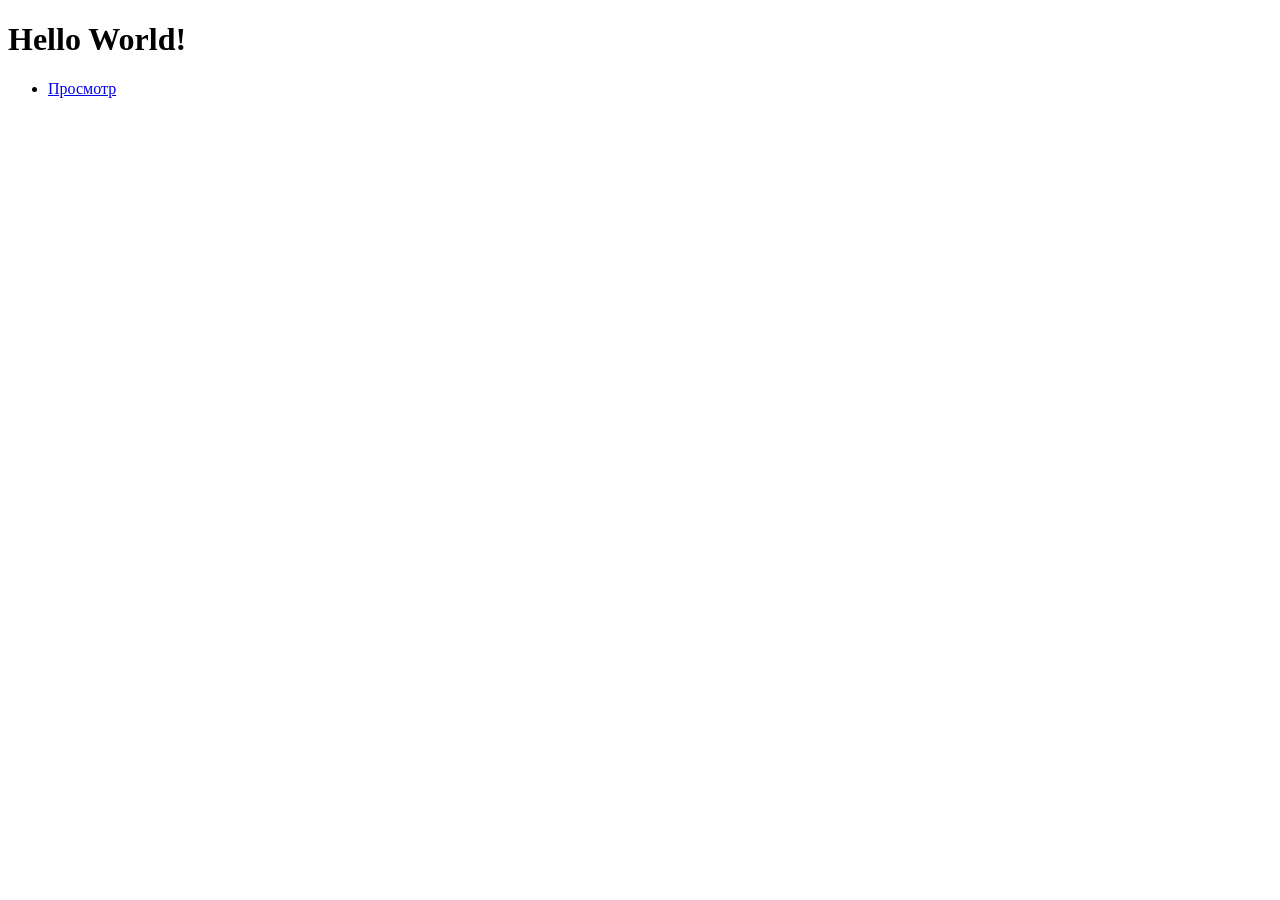
==== src/main/webapp/index.html @ 696a35a0 "commit - 1" ====
<!DOCTYPE html>
<html>
    <head>
        <title>Start Page</title>
        <meta http-equiv="Content-Type" content="text/html; charset=UTF-8">
    </head>
    <body>
        <h1>Hello World!</h1>
        
        <ul>
            <li><a href="list.do"/>Просмотр</a></li>
        </ul>
    </body>
</html>
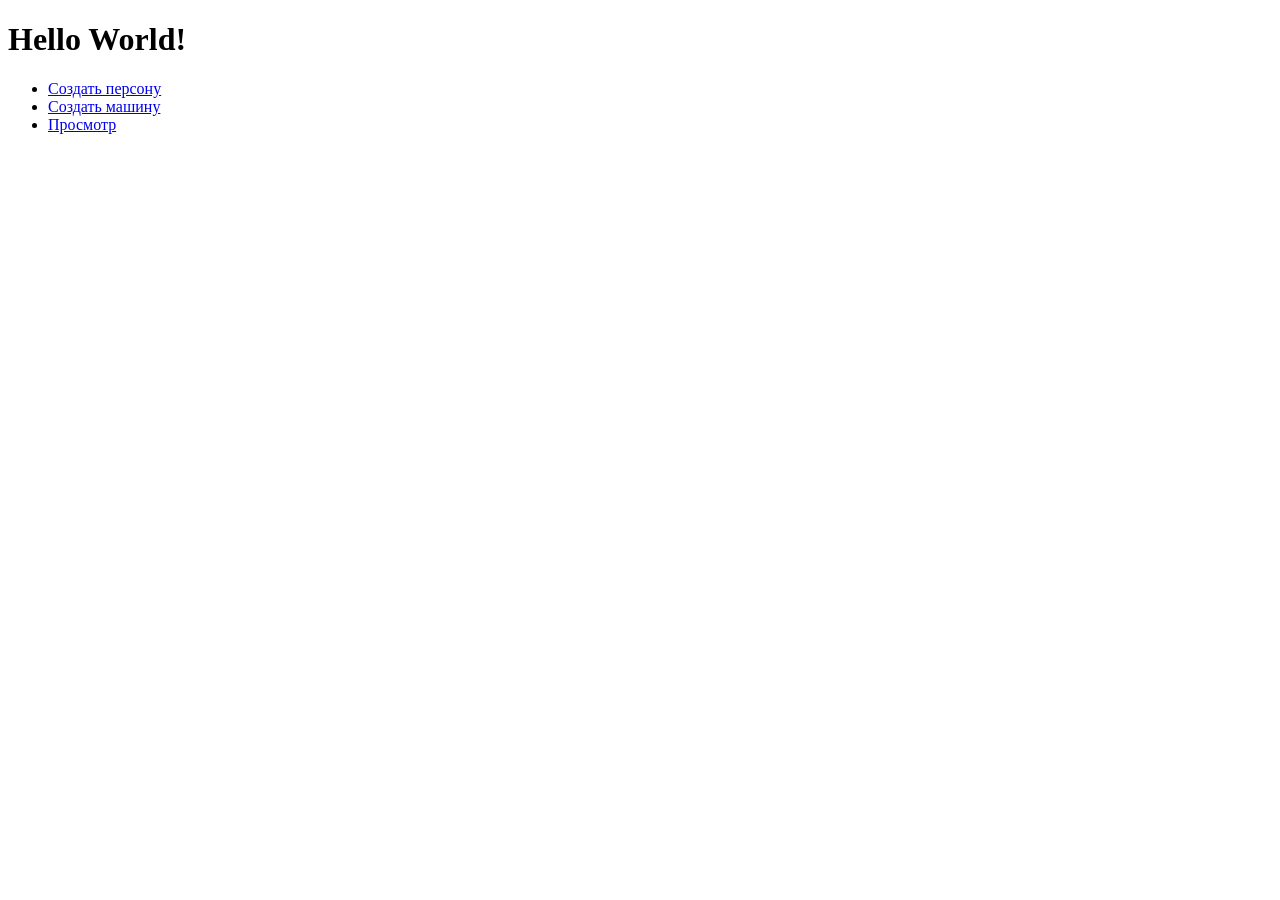
==== commit e888e314: "delete" ====
--- a/src/main/webapp/index.html
+++ b/src/main/webapp/index.html
@@ -6,9 +6,16 @@
     </head>
     <body>
         <h1>Hello World!</h1>
-        
+
+
+
         <ul>
+            <li><a href="addPerson.do"/>Создать персону</a></li>
+            <li><a href="addCar.do"/>Создать машину</a></li>
             <li><a href="list.do"/>Просмотр</a></li>
         </ul>
+
+        <!--<jsp:include page="/showPersons" />-->
+
     </body>
 </html>
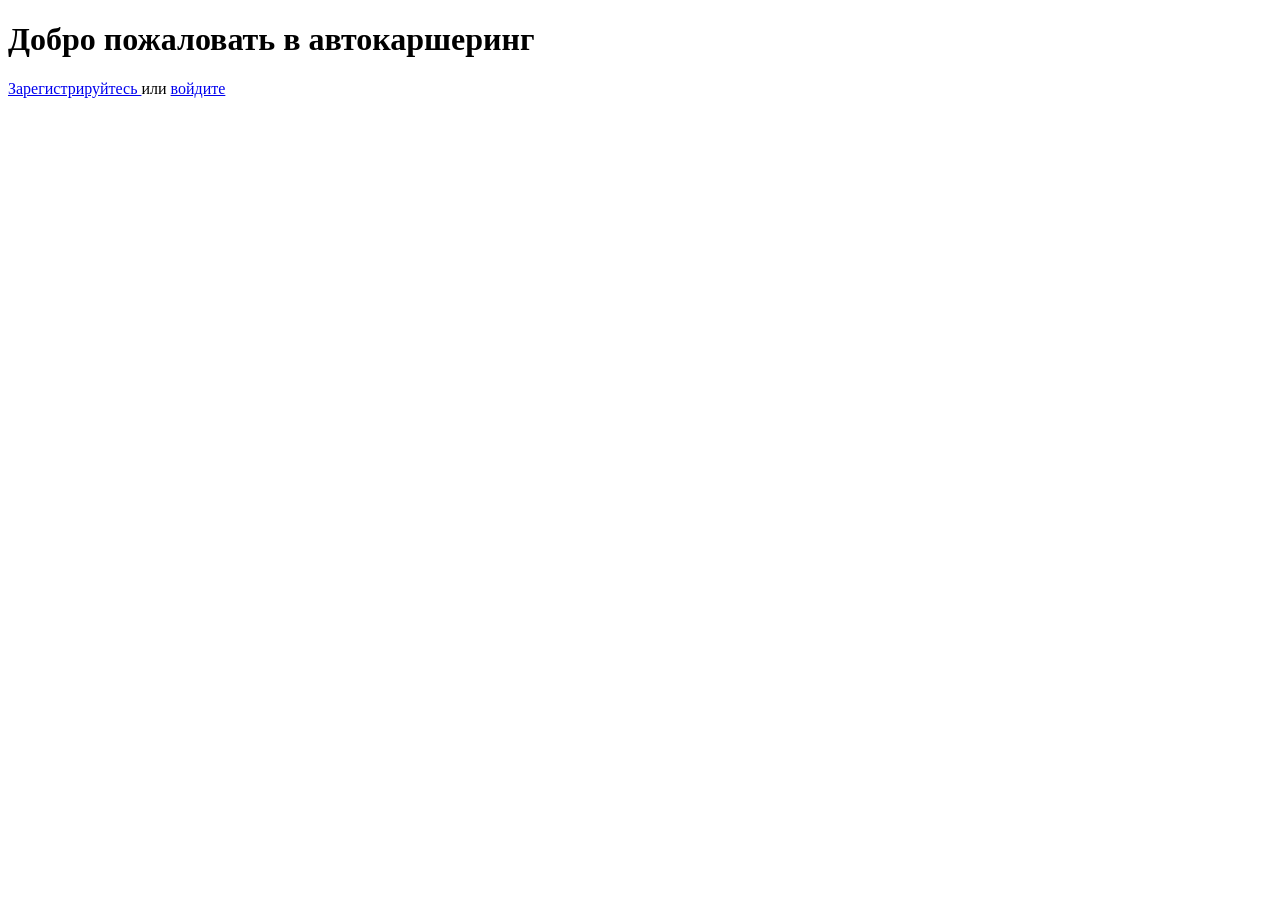
==== commit a427fae3: "vuNumber2" ====
--- a/src/main/webapp/index.html
+++ b/src/main/webapp/index.html
@@ -5,16 +5,16 @@
         <meta http-equiv="Content-Type" content="text/html; charset=UTF-8">
     </head>
     <body>
-        <h1>Hello World!</h1>
+        <h1>Добро пожаловать в автокаршеринг</h1>
 
-
-
+        <a href="http://localhost:8090/JPAsample_war_exploded/register.do" > Зарегистрируйтесь </a> или <a href="http://localhost:8090/JPAsample_war_exploded/login.do" > войдите </a>
+<!--
         <ul>
             <li><a href="addPerson.do"/>Создать персону</a></li>
             <li><a href="addCar.do"/>Создать машину</a></li>
             <li><a href="list.do"/>Просмотр</a></li>
         </ul>
-
+-->
         <!--<jsp:include page="/showPersons" />-->
 
     </body>
